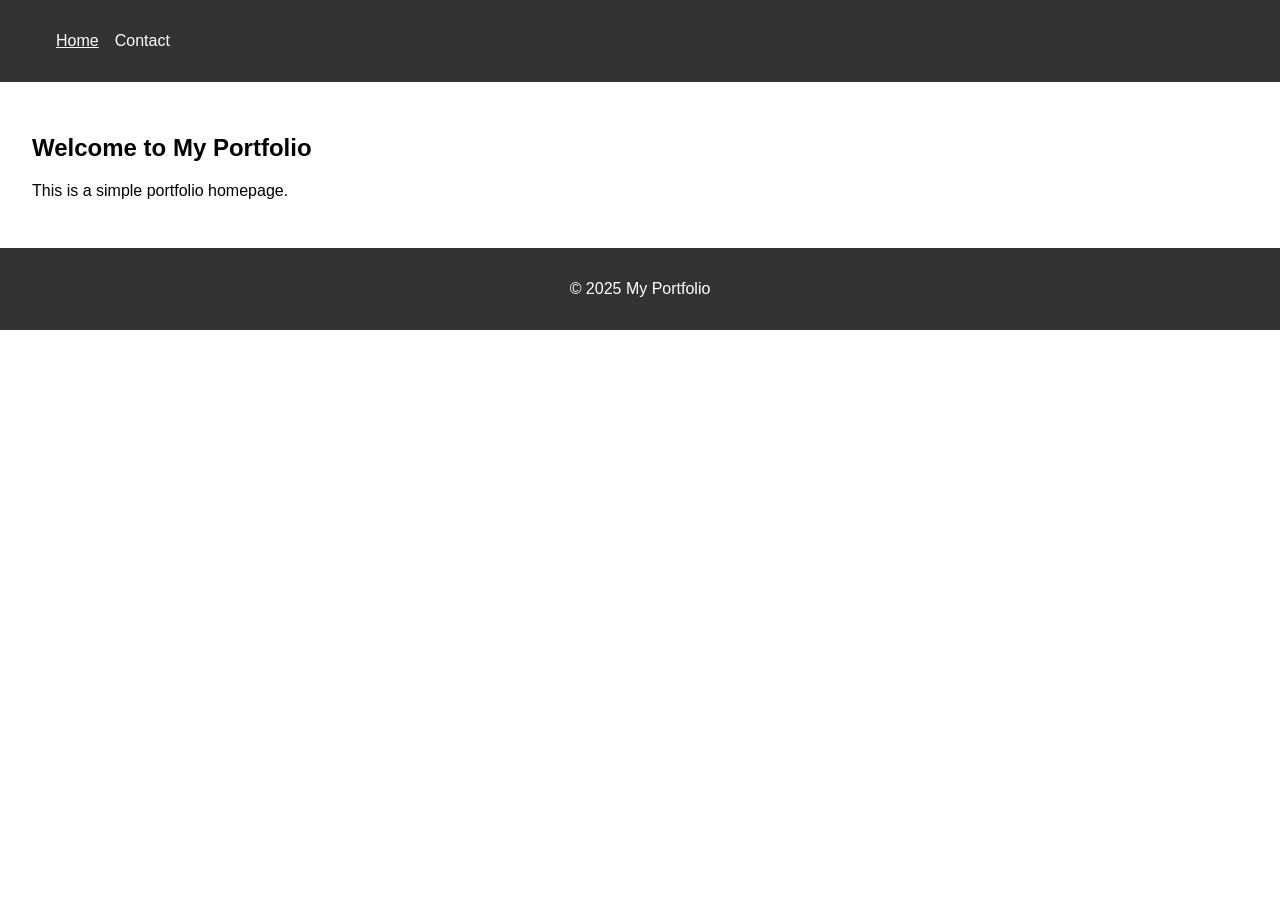
==== index.html @ bdb5bc0f "first_commit" ====
<!DOCTYPE html>
<html lang="en">
<head>
  <meta charset="UTF-8" />
  <meta name="viewport" content="width=device-width, initial-scale=1.0"/>
  <title>My Portfolio</title>
  <link rel="stylesheet" href="style.css" />
</head>
<body>

  <nav>
    <ul>
      <li><a href="index.html" class="active">Home</a></li>
      <li><a href="contact.html">Contact</a></li>
    </ul>
  </nav>

  <section id="home" class="section">
    <h1>Welcome to My Portfolio</h1>
    <p>This is a simple portfolio homepage.</p>
  </section>

  <footer>
    <p>&copy; 2025 My Portfolio</p>
  </footer>

</body>
</html>
---- style.css ----
body {
  font-family: Arial, sans-serif;
  margin: 0;
  padding: 0;
}

nav {
  background-color: #333;
  padding: 1rem;
}

nav ul {
  list-style: none;
  display: flex;
  justify-content: flex-start;
}

nav ul li {
  margin-right: 1rem;
}

nav ul li a {
  color: white;
  text-decoration: none;
}

nav ul li a.active {
  text-decoration: underline;
}

.section {
  padding: 2rem;
}

.contact-form {
  max-width: 500px;
  margin: auto;
  display: flex;
  flex-direction: column;
}

.contact-form label {
  margin-top: 1rem;
}

.contact-form input,
.contact-form textarea {
  padding: 0.5rem;
  margin-top: 0.5rem;
  border: 1px solid #ccc;
}

.contact-form button {
  margin-top: 1rem;
  padding: 0.75rem;
  background-color: #007BFF;
  color: white;
  border: none;
  cursor: pointer;
}

footer {
  background-color: #333;
  color: white;
  text-align: center;
  padding: 1rem;
}
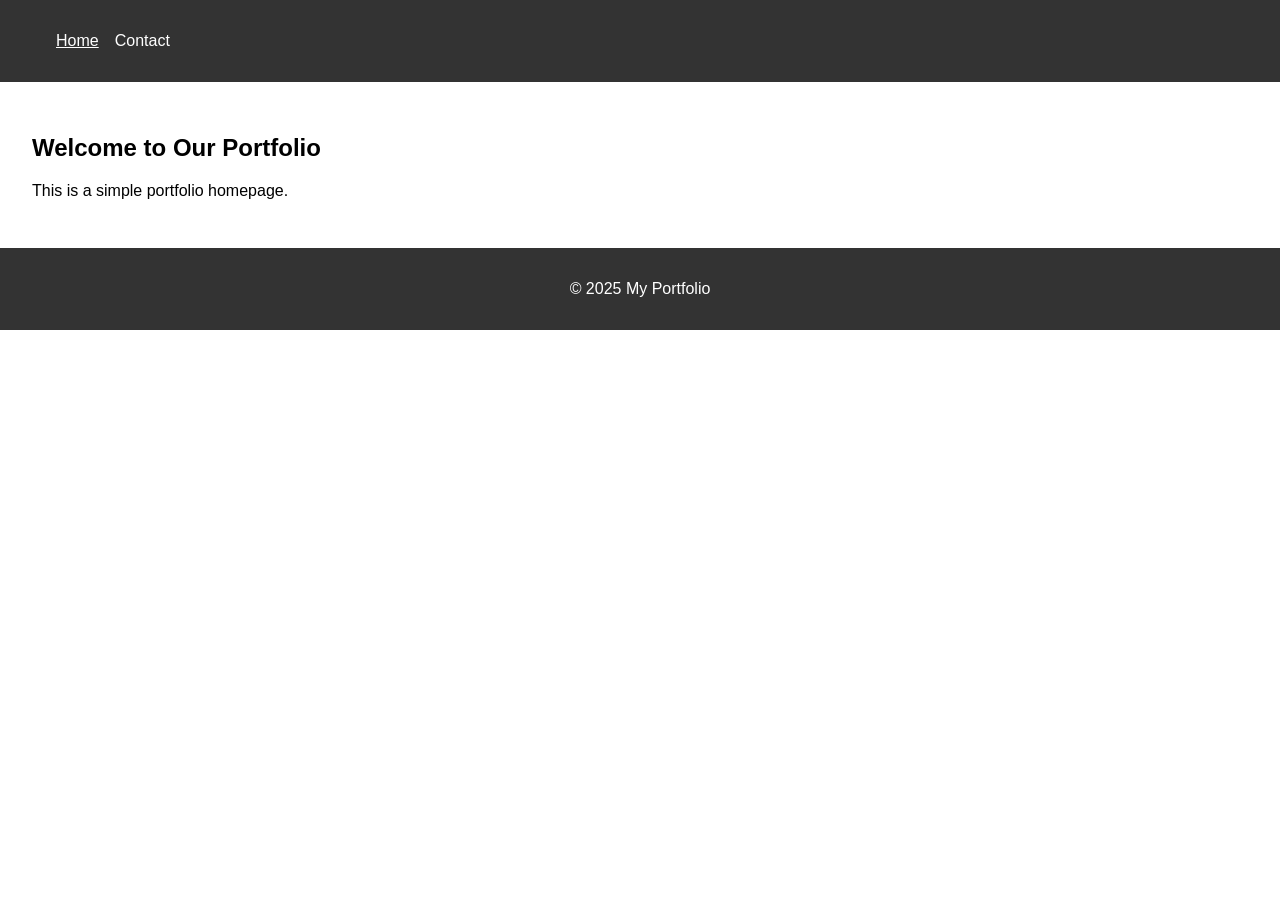
==== commit 5c43114d: "second_commit" ====
--- a/index.html
+++ b/index.html
@@ -16,7 +16,7 @@
   </nav>
 
   <section id="home" class="section">
-    <h1>Welcome to My Portfolio</h1>
+    <h1>Welcome to Our Portfolio</h1>
     <p>This is a simple portfolio homepage.</p>
   </section>
 
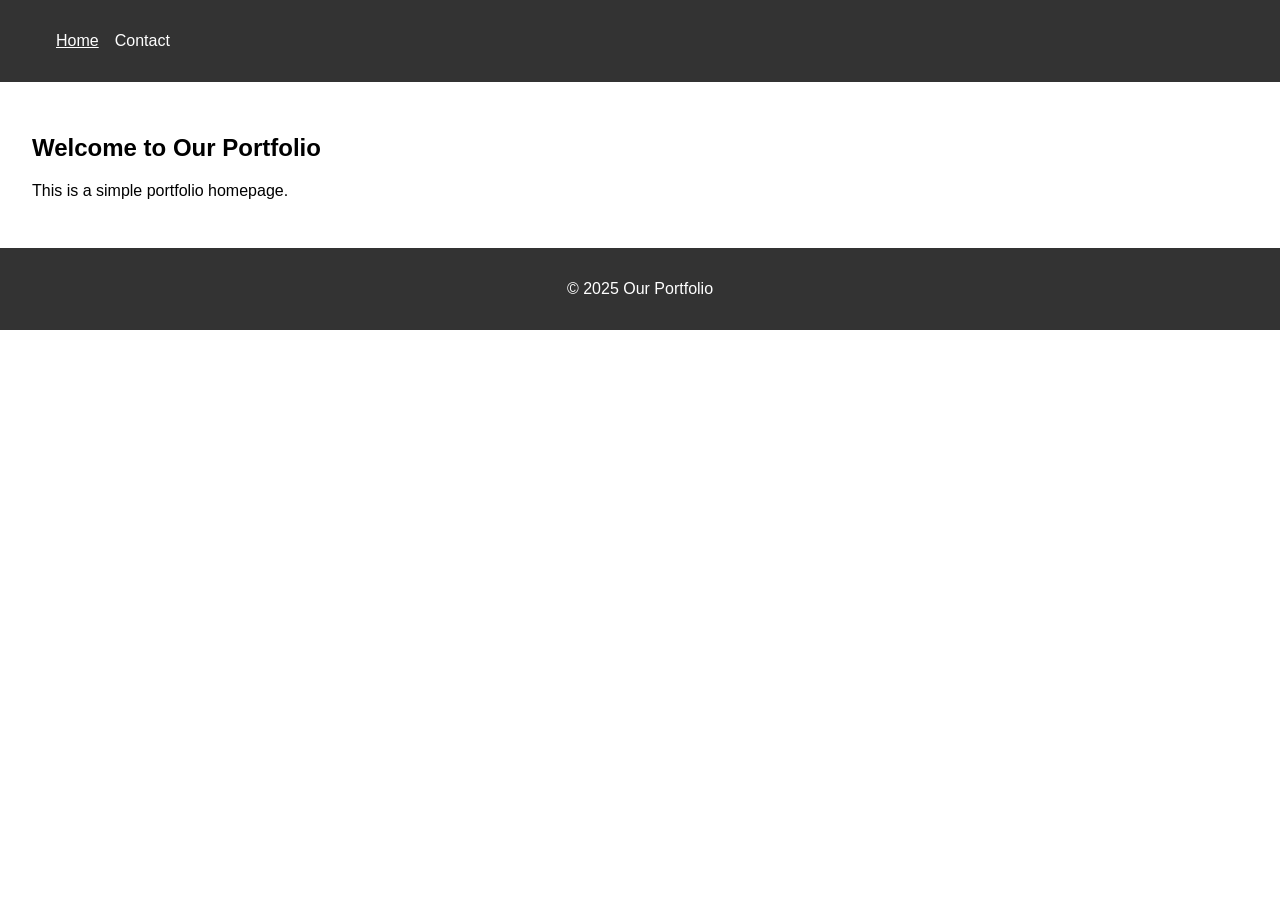
==== commit 5742846f: "third_commit" ====
--- a/index.html
+++ b/index.html
@@ -21,7 +21,7 @@
   </section>
 
   <footer>
-    <p>&copy; 2025 My Portfolio</p>
+    <p>&copy; 2025 Our Portfolio</p>
   </footer>
 
 </body>
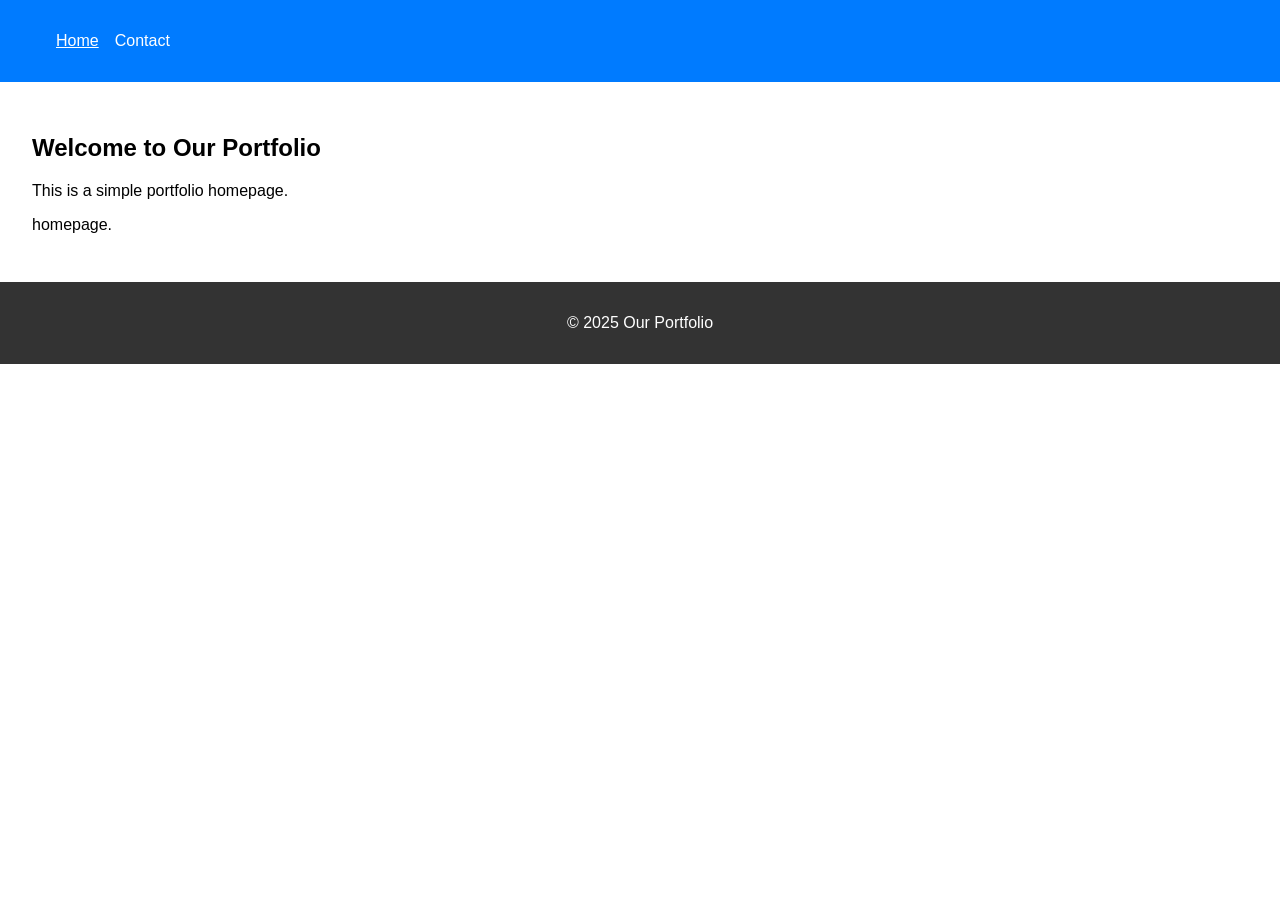
==== commit 02128acd: "commit_stash(index)" ====
--- a/index.html
+++ b/index.html
@@ -18,6 +18,7 @@
   <section id="home" class="section">
     <h1>Welcome to Our Portfolio</h1>
     <p>This is a simple portfolio homepage.</p>
+    <p>homepage.</p>
   </section>
 
   <footer>
--- a/style.css
+++ b/style.css
@@ -5,7 +5,7 @@
 }
 
 nav {
-  background-color: #333;
+  background-color: #007BFF;
   padding: 1rem;
 }
 
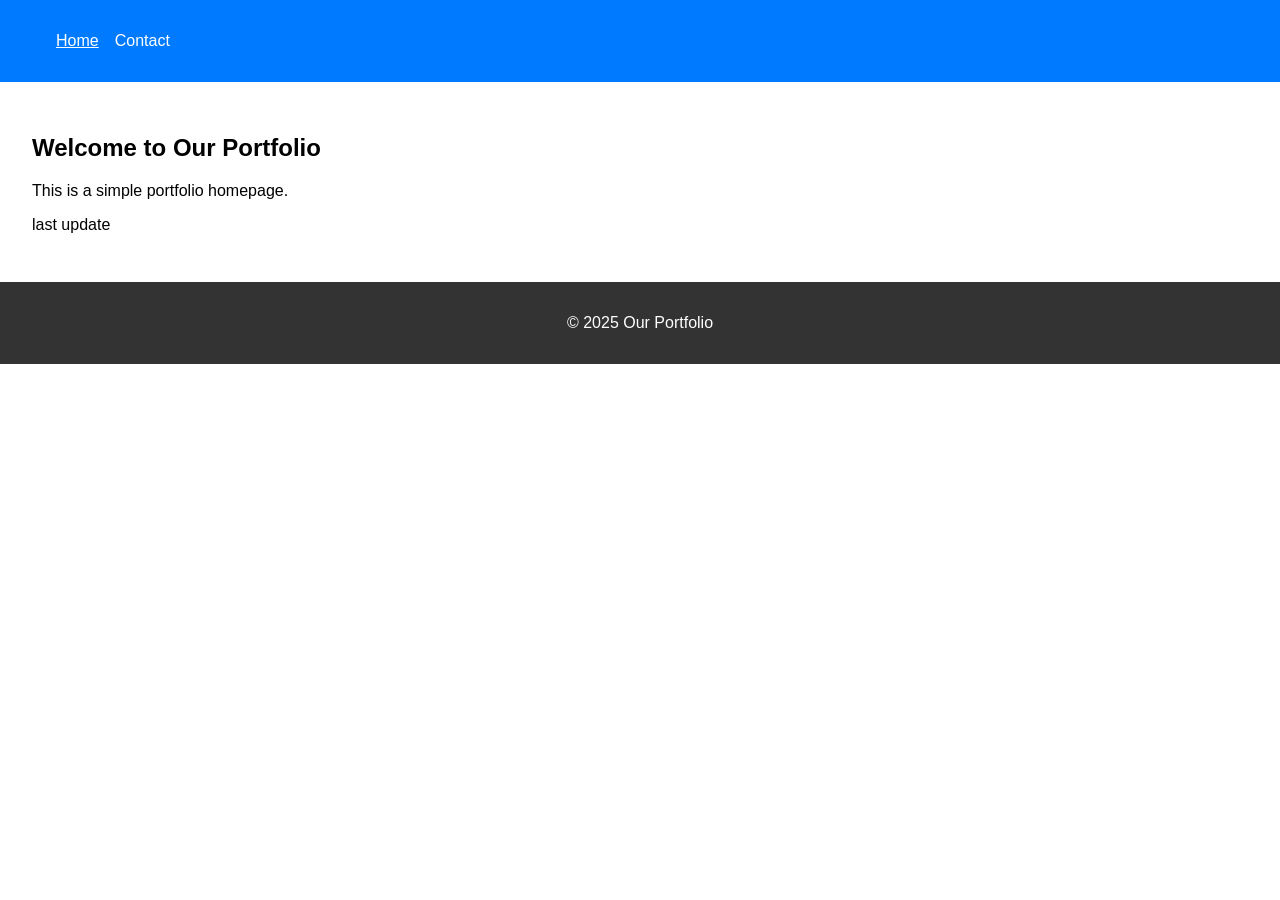
==== commit 47042923: "Update index.html" ====
--- a/index.html
+++ b/index.html
@@ -18,7 +18,7 @@
   <section id="home" class="section">
     <h1>Welcome to Our Portfolio</h1>
     <p>This is a simple portfolio homepage.</p>
-    <p>homepage.</p>
+    <p>last update</p>
   </section>
 
   <footer>
